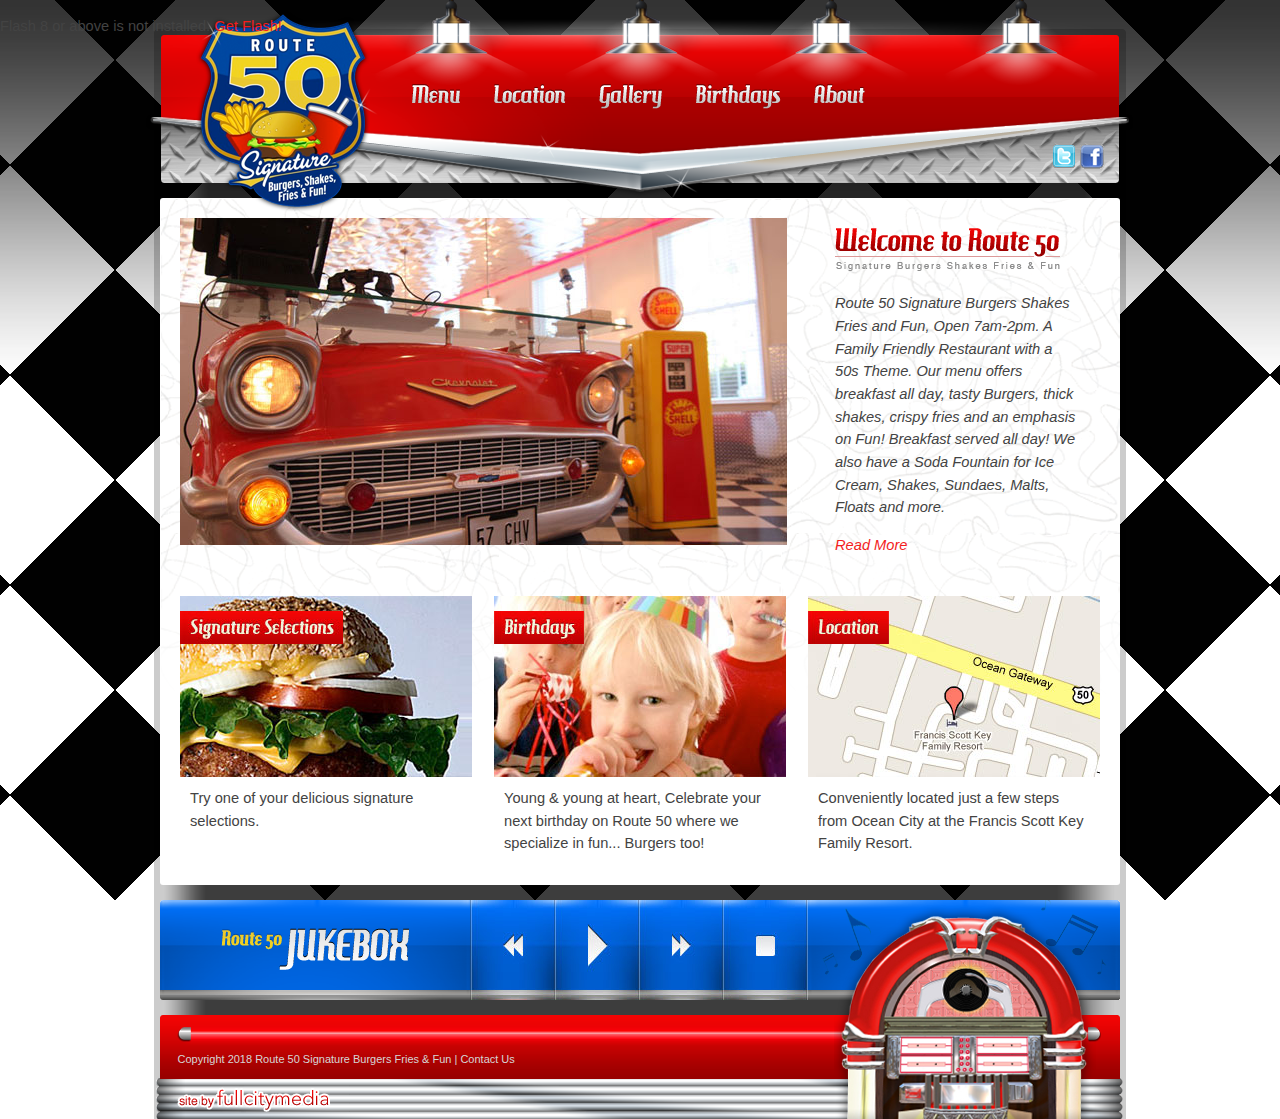
==== index.html @ 6d80df63 "first commit" ====
<!DOCTYPE html PUBLIC "-//W3C//DTD XHTML 1.0 Strict//EN"
"http://www.w3.org/TR/xhtml1/DTD/xhtml1-strict.dtd">

<html xmlns="http://www.w3.org/1999/xhtml" xml:lang="en-US" lang="en-US">
<head>

	<title>Route 50 Signature Burgers Shakes Fries &amp; Fun</title>
	<meta name="author" content="chaz@fullcitymedia" />
	<meta name="copyright" content="fullcitymedia.2010" />
	<meta name="description" content="Route 50 Signature Burgers Shakes Fries and Fun - A Family Friendly Restaurant with a Fifties Theme." />
	<meta name="keywords" content="" />
	<meta http-equiv="Content-Type" content="text/html; charset=UTF-8" />
	<link rel="shortcut icon" href="/_ima/favicon.ico" type="image/x-icon" />

	<script type="text/javascript" src="/_files/js/jquery-1.4.js"></script>
	<link rel="stylesheet" type="text/css" href="/_files/styles/main.css" />

	<script type="text/javascript" src="/_files/js/validation/cmxforms.js"></script>
	<script type="text/javascript" src="/_files/js/validation/jquery.validate.js"></script>
	<script type="text/javascript" src="/_files/js/validation/custom.js"></script>

	<script type="text/javascript" src="/_files/js/no-more-yellow-forms.js"></script>
	<script type="text/javascript" src="/_files/js/equal-heights.js"></script>
	<script type="text/javascript" src="/_files/js/jquery.innerfade.js"></script>

	<script type="text/javascript" src="/_files/js/pretty-photo/js/jquery.prettyPhoto.js"></script>
	<link type="text/css" rel="stylesheet" href="/_files/js/pretty-photo/css/prettyPhoto.css"/>

	<script type="text/javascript" src="/_files/js/jPlayer/jquery.jplayer.js"></script>
	<script type="text/javascript" src="/_files/js/jPlayer/demos.common.js"></script>
	<script type="text/javascript" src="/_files/js/jPlayer/extras.js"></script>

	<!--[if lte IE 6]><script type="text/javascript" src="/_files/js/supersleight/supersleight-min.js"></script><![endif]-->

	<script type="text/javascript">
	$(function() {
		$('a.new-window').click(function(){ window.open(this.href); return false; });
		$(".equal-height").equalHeights();
		$(".gallery a[rel^='prettyPhoto']").prettyPhoto({theme:'dark_square'});
	});
	</script>

</head>
<body>



<div id="checkers">
<div id="container">

	<div id="banner">
		<div id="route50"><a href="/sites/route50diner.com/route50diner.com/static"><img src="/_ima/route50.png" alt="Route 50 Diner"/></a></div>
		<div id="navigation">
			<a href="/menu.cfm" class="nav-menu navhover"></a>
			<a href="/location.cfm" class="nav-location navhover"></a>


			<a href="/gallery.cfm" class="nav-gallery navhover"></a>
			<a href="/birthdays.cfm" class="nav-birthday navhover"></a>
			<a href="/about.cfm" class="nav-about navhover"></a>
		</div>
		<div id="social">
			<a href="http://www.facebook.com/#!/pages/Ocean-City-MD/Route-50-Signature-Burgers-Shakes-Fries-Fun/198097569283?ref=ts" class="new-window"><img src="/_ima/social-facebook.gif" alt="Facebook"/></a>
			<a href=" http://twitter.com/route50diner" class="new-window"><img src="/_ima/social-twitter.gif" alt="Twitter"/></a>

		</div>
	</div>

	<div id="content-shade">

		<div id="content">


		<div id="content-basic">

			<script type="text/javascript">
			$(document).ready( function(){
				$('#innerfade').innerfade({
				speed: 2000,
				timeout: 10000,
				containerheight: '327px'
				});
			});
			</script>

			<div id="innerfade">
				<img src="/_ima/slide-01.jpg" alt="Rt50"/>
				<img src="/_ima/slide-02.jpg" alt="Rt50"/>
				<img src="/_ima/slide-03.jpg" alt="Rt50"/>
				<img src="/_ima/slide-04.jpg" alt="Rt50"/>
			</div>

			<div id="welcome">

				<img src="/_ima/welcome.gif" alt="Route 50 Burgers Shakes Fries &amp; Fun"/>
				<p>Route 50 Signature Burgers Shakes Fries and Fun, Open 7am-2pm. A Family Friendly Restaurant with a 50s Theme. Our menu offers breakfast all day, tasty Burgers, thick shakes, crispy fries and an emphasis on Fun! Breakfast served all day!  We also have a Soda Fountain for Ice Cream, Shakes, Sundaes, Malts, Floats and more.</p>
				<p><a href="/about.cfm">Read More</a></p>
			</div>

						<div id="threescompany">

				<a href="/menu.cfm" class="threelink">
				<img src="/_ima/threetitle-signature.jpg" class="threetitle" alt="Signature Selections"/>
				<img src="/_ima/three-botw.jpg" alt="Burger"/>
				<p>Try one of your delicious signature selections.</p>
				</a>

				<div class="threebreaker"></div>

				<a href="/birthdays.cfm" class="threelink">
				<img src="/_ima/threetitle-bday.jpg" class="threetitle" alt="Birthdays"/>
				<img src="/_ima/three-bday.jpg" alt="Happy Kids"/>
				<p>Young &amp; young at heart, Celebrate your next birthday on Route 50 where we specialize in fun... Burgers too!</p>
				</a>

				<div class="threebreaker"></div>

				<a href="/location.cfm" class="threelink">
				<img src="/_ima/threetitle-location.jpg" class="threetitle" alt="Location"/>
				<img src="/_ima/three-location.jpg" alt="Map"/>
				<p>Conveniently located just a few steps from Ocean City at the Francis Scott Key Family Resort.</p>
				</a>

			</div>

		<div class="clearer"></div>
		</div>


		</div>

		<div class="shadebreaker"></div>

		<div id="jquery_jplayer"></div>
		<div id="jukebox">
			<img src="/_ima/jukebox-title.png" alt="Route 50 Jukebox" class="jukebox-title"/>
			<div id="jplayer_previous" class="jp-previous jukebox-previous jukeboxhover"></div>
			<div id="jplayer_play" class="jp-play jukebox-play jukeboxhover"></div>
			<div id="jplayer_pause" class="jp-pause jukebox-pause jukeboxhover"></div>
			<div id="jplayer_next" class="jp-next jukebox-next jukeboxhover"></div>
			<div id="jplayer_stop" class="jp-stop jukebox-stop jukeboxhover"></div>
			<div id="jukebox-extra"></div>
		</div>

		<div class="clearer"></div>
		<div class="shadebreaker"></div>

		<div id="bottom">
			<p class="copyright">Copyright 2018 Route 50 Signature Burgers Fries &amp; Fun | <a href="/contact.cfm">Contact Us</a></p>
			<div class="clearer"></div>
			<a href="http://fullcitymedia.com" class="new-window"><img src="/_ima/fcm.png" alt="site by fullcitymedia" class="fcm"/></a>
		</div>

		<div id="bottom-jukebox">
			<img src="/_ima/jukebox.png" alt="Jukebox"/>
		</div>

	<div class="clearer"></div>
	</div>

</div>
</div>
<script type="text/javascript">
var gaJsHost = (("https:" == document.location.protocol) ? "https://ssl." : "http://www.");
document.write(unescape("%3Cscript src='" + gaJsHost + "google-analytics.com/ga.js' type='text/javascript'%3E%3C/script%3E"));
</script>
<script type="text/javascript">
try {
var pageTracker = _gat._getTracker("UA-15891547-1");
pageTracker._trackPageview();
} catch(err) {}</script>
</body>
</html>
---- _files/styles/main.css ----
body {
    background: url("/_ima/fade.jpg") repeat-x #ffffff top center fixed;
    margin: 0;
    padding: 0;
    font: 11pt/17pt Helvetica, Arial, sans-serif;
    color: #434343;
}

/*____________________________________________________________________________________________ Links _*/

a:link {
    color: #F31D1D;
    text-decoration: none;
}

a:visited {
    color: #F31D1D;
    text-decoration: none;
}

a:hover {
    color: #F31D1D;
    text-decoration: underline;
}

a:active {
    color: #F31D1D;
    text-decoration: underline;
}

/*____________________________________________________________________________________________ Helpers _*/

.clearer {
    clear: both;
    line-height: 0;
    font-size: 0;
    width: 0;
    height: 0;
    margin: 0;
    padding: 0;
}

.display-block {
    display: block;
    margin: 0;
    padding: 0;
}

.content-breaker {
    background: url("/_ima/content-breaker.jpg") no-repeat;
    clear: both;
    line-height: 0;
    font-size: 0;
    width: 940px;
    height: 10px;
    margin: 10px 0 10px 0;
    padding: 0;
}

.notice {
    text-align: center;
    margin: 0;
    padding: 0;
}

.notice strong {
    color: red;
}

/*____________________________________________________________________________________________ Fixed Presets _*/

h2 {
    margin: 0;
    padding: 0;
}

ul {
    list-style: none;
    padding: 0px 0px 0px 20px;
}

ul li {
    background: url(/);
    padding: 0;
    margin: 0;
    line-height: 20px
}

/*____________________________________________________________________________________________ ClosedBar Layout _*/

#topbar {
    background: url("/_ima/topbar-bg.jpg") repeat-x;
    width: 100%;
    height: 57px;
    text-align: center;
    overflow: hidden;
}

#topbar img {
    margin: 0;
    padding: 0;
}

/*____________________________________________________________________________________________ Main Layout _*/

#checkers {
    background: url("/_ima/checkers.gif") repeat top center fixed;
    width: 100%;
}

#container {
    width: 988px;
    height: 100%;
    margin: 0 auto;
}

#banner {
    background: url("/_ima/banner-bg.png") no-repeat;
    width: 100%;
    height: 198px;
}

#route50 {
    position: absolute;
}

#route50 img {
    margin: 10px 0 0 50px;
    border: 0;
}

#navigation {
    width: 724px;
    height: 28px;
    margin: 0;
    padding: 82px 0 0 0;
    float: right;
}

a.nav-menu {
    background: url("/_ima/nav-menu.gif") no-repeat;
    width: 52px;
    height: 28px;
    float: left;
}

a.nav-location {
    background: url("/_ima/nav-location.gif") no-repeat;
    width: 75px;
    height: 28px;
    float: left;
}

a.nav-events {
    background: url("/_ima/nav-events.gif") no-repeat;
    width: 59px;
    height: 28px;
    float: left;
}

a.nav-catering {
    background: url("/_ima/nav-catering.gif") no-repeat;
    width: 76px;
    height: 28px;
    float: left;
}

a.nav-gallery {
    background: url("/_ima/nav-gallery.gif") no-repeat;
    width: 67px;
    height: 28px;
    float: left;
}

a.nav-birthday {
    background: url("/_ima/nav-birthday.gif") no-repeat;
    width: 88px;
    height: 28px;
    float: left;
}

a.nav-about {
    background: url("/_ima/nav-about.gif") no-repeat;
    width: 55px;
    height: 28px;
    float: left;
}

a.navhover {
    padding: 0 15px 0 15px;
}

a.navhover:hover {
    background-position: 0 -28px;
}

#social {
    width: 85px;
    float: right;
    clear: both;
    padding: 35px 30px 0 0;
}

#social img {
    margin: 0 0 0 4px;
    padding: 0;
    border: 0;
    float: right;
}

#content-shade {
    background: url("/_ima/content-shade.png") repeat;
    _background: url("/_ima/chesckers.gif") no-repeat black;
    width: 972px;
    margin: 0 auto;
}

#content {
    background: url("/_ima/boomarangs.gif") #fff no-repeat;
    width: 960px;
    height: 100%;
    -moz-border-radius: 3px;
    -webkit-border-radius: 3px;
    border-radius: 3px;
    margin: 0 auto;
}

.pagetitle {
    margin: 10px 0 15px 0;
    padding: 0;
    display: block;
}

.shadebreaker {
    background: url(/_ima/shadebreaker.png) no-repeat;
    width: 960px;
    height: 15px;
    line-height: 0;
    font-size: 0;
    margin: 0 auto;
    padding: 0;
}

#bottom {
    background: url("/_ima/bottombg.png") no-repeat;
    width: 969px;
    height: 104px;
    margin: 0 auto;
    padding: 0;
}

.copyright {
    margin: 0;
    padding: 33px 0 0 22px;
    width: 400px;
    float: left;
    color: #d6d6d6;
    font-size: 11px;
}

.copyright a, .copyright a:visited, .copyright a:hover, .copyright a:active {
    color: #d6d6d6;
}

.fcm {
    margin: 16px 0 0 21px;
    padding: 0;
    border: 0;
}

#bottom-jukebox {
    float: right;
    margin: -215px 0 0 0;
    padding: 0 30px 0 0;
}

#bottom-jukebox img {
    width: 262px;
    height: 215px;
    margin: 0;
    padding: 0;
    display: block;
}

/*____________________________________________________________________________________________ index Layout _*/

#content-basic {
    padding: 20px;
}

#innerfade {
    width: 607px;
    height: 327px;
    margin: 0;
    float: left;
}

#innerfade img {
    width: 607px;
    height: 327px;
}

#welcome {
    width: 245px;
    float: right;
    padding: 10px 20px 0 0;
    font-style: italic;
}

#threescompany {
    clear: both;
    padding: 20px 0 0 0;
}

.threebreaker {
    width: 22px;
    height: 100px;
    float: left;
}

a.threelink, a.threelink:visited {
    width: 292px;
    float: left;
    text-decoration: none;
    padding: 5px 0 0 0;
    color: #434343;
    -moz-border-radius-bottomleft: 4px;
    -webkit-border-bottom-left-radius: 4px;
    border-bottom-left-radius: 4px;
    -moz-border-radius-bottomright: 4px;
    -webkit-border-bottom-right-radius: 4px;
    border-bottom-right-radius: 4px;
}

a.threelink:hover, a.threelink:active {
    background: url("/_ima/threefade.jpg") repeat-x #CF0505 0 180px;
    color: #fff;
    text-decoration: none;
}

a.threelink p {
    margin: 0;
    padding: 10px;
    text-decoration: none;
}

a.threelink img {
    border: 0;
    display: block;
}

a.threelink img.threetitle {
    position: absolute;
    margin: 15px 0 0 0;
}

/*____________________________________________________________________________________________ Location Layout _*/

#googlemap {
    border: 5px solid #F00202;
}

#googlemap iframe {
    margin: 0;
    padding: 0;
    display: block;
}

/*____________________________________________________________________________________________ Menu Layout _*/


.botw {
    background: url("/_ima/red-fade.jpg") repeat-x #F0080A;
    width: 596px;
    min-height: 160px;
    float: left;
    margin: 0;
    padding: 10px 0 0 10px;
    -moz-border-radius: 5px;
    -webkit-border-radius: 5px;
    border-radius: 5px;
}

.botwphoto {
    width: 245px;
    float: left;
    margin: 0;
    padding: 0;
    display: block;
}

.botw p {
    width: 320px;
    float: right;
    margin: 0;
    padding: 13px 10px 0 0;
    color: #fda5a5;
    font-size: 13px;
    line-height: 19px;
}

.botw img {
    margin: 0 0 3px 0;
    padding: 0;
    display: block;
}

.buildbox {
    float: right;
    margin: 0 0 20px 0;
    padding: 0;
    display: block;
    border: 0;
}

.buildbox2 {
    float: right;
    margin: 0;
    padding: 0;
    display: block;
    border: 0;
}

.menu-left {
    width: 292px;
    float: left;
    margin: 0;
    padding: 0;
}

.menu-center {
    width: 292px;
    float: left;
    margin: 0;
    padding: 0 0 0 22px;
}

.menu-right {
    width: 292px;
    float: right;
    margin: 0;
    padding: 0;
}

.menu-left, .menu-center, .menu-right {
    font-size: 10pt;
    line-height: 14pt;
}

.menu-left p, .menu-center p, .menu-right p {
    margin: 0;
    padding: 0 0 10px 0;
}

.menu-left strong, .menu-center strong, .menu-right strong {
    color: #CF0505;
    font-size: 12pt;
}

.menu-left h3, .menu-center h3, .menu-right h3 {
    margin: 0;
    padding: 0;
}

.menu-left h3 img, .menu-center h3 img, .menu-right h3 img {
    margin: 0;
    padding: 10px 0 5px 0;
    display: block;
}

.breakfastmenu {
    background: url("/_ima/breakfast-bottom.gif") no-repeat #FFFFDF 20px bottom;
    padding: 20px 20px 70px 20px;
    border-top: 1px solid #FEFF7F;
    -moz-border-radius-bottomleft: 4px;
    -webkit-border-bottom-left-radius: 4px;
    border-bottom-left-radius: 4px;
    -moz-border-radius-bottomright: 4px;
    -webkit-border-bottom-right-radius: 4px;
    border-bottom-right-radius: 4px;
}


/*____________________________________________________________________________________________ Build a Burger Layout _*/


.welcome-bab {
    background: url("/_ima/red-fade.jpg") repeat-x #F0080A;
    width: 596px;
    min-height: 160px;
    float: left;
    margin: 0;
    padding: 10px 0 0 10px;
    -moz-border-radius: 5px;
    -webkit-border-radius: 5px;
    border-radius: 5px;
}

.welcome-bab p {
    margin: 0;
    padding: 13px 10px 0 15px;
    color: #fda5a5;
    font-size: 13px;
    line-height: 19px;
}

.build-four {
    background-color: #eee;
    width: 210px;
    float: left;
    padding: 0 0 10px 10px;
    -moz-border-radius: 5px;
    -webkit-border-radius: 5px;
    border-radius: 5px;
}

.build-four:hover {
    background-color: #DFF4FF;
}

.build-four-breaker {
    width: 13px;
    height: 100px;
    float: left;
}

.build-four p {
    margin: 0;
    padding: 0;
}

.input-builders {
    background-color: #eee;
    width: 200px;
    height: 158px;
    margin: 0;
    padding: 12px 10px 0 10px;
    float: left;
    font-size: 12px;
    line-height: 15px;
    text-align: center;
    -moz-border-radius: 5px;
    -webkit-border-radius: 5px;
    border-radius: 5px;
}

.input-builders:hover {
    background-color: #DFF4FF;
}

.input-builders img {
    width: 160px;
    margin: 0;
    padding: 0;
}

.input-builders input {
    clear: both;
}

/*____________________________________________________________________________________________ About Layout _*/

.about-left {
    width: 292px;
    float: left;
    margin: 0;
    padding: 0;
}

.about-right {
    width: 605px;
    float: right;
    font-size: 10pt;
    line-height: 14pt;
}

.about-left p, .about-right p {
    padding-left: 5px;
}

.about-right p strong {
    color: #CF0505;
    font-size: 12pt;
}

/*____________________________________________________________________________________________ Jukebox Layout _*/

#jukebox {
    padding: 0 0 0 6px;
}

.jukebox-title {
    float: left;
    border: 0;
}

.jukebox-previous {
    background: url("/_ima/jukebox-prev.jpg") no-repeat;
    width: 84px;
    height: 100px;
    float: left;
}

.jukebox-play {
    background: url("/_ima/jukebox-play.jpg") no-repeat;
    width: 84px;
    height: 100px;
    float: left;
}

.jukebox-pause {
    background: url("/_ima/jukebox-pause.jpg") no-repeat;
    width: 84px;
    height: 100px;
    float: left;
}

.jukebox-next {
    background: url("/_ima/jukebox-next.jpg") no-repeat;
    width: 84px;
    height: 100px;
    float: left;
}

.jukebox-stop {
    background: url("/_ima/jukebox-stop.jpg") no-repeat;
    width: 84px;
    height: 100px;
    float: left;
}

.jukeboxhover:hover, .jukeboxhover:active {
    background-position: 0 -100px;
}

#jukebox-extra {
    background: url("/_ima/jukebox-extra.png") no-repeat;
    width: 313px;
    height: 100px;
    float: left;
}

/*____________________________________________________________________________________________ Equal Heights Layout _*/

.block {
    width: 238px;
    margin: 0 10px 10px 0;
    padding: 10px;
    background-color: #EFEFEF;
    float: left;
    border: 1px solid #DFDFDF;
}

/*____________________________________________________________________________________________ Gallery Layout _*/

a.gallerylink img, a.gallerylink:visited img {
    width: 130px;
    height: 85px;
    float: left;
    margin: 0 9px 10px 8px;
    border: 2px solid #0573F8;
    text-decoration: none;
}

a.gallerylink:hover img, a.gallerylink:active img {
    border: 2px solid #EE0809;
    text-decoration: none;
}

a.different-galleries {
    background-color: #eee;
    width: 267px;
    margin: 0 0 3px 0;
    padding: 10px 8px 8px 8px;
    float: left;
    line-height: 11pt;
    color: #434343;
}

a.different-galleries:hover {
    background-color: #DFF4FF;
    text-decoration: none;
}

/*____________________________________________________________________________________________ Calendar Layout _*/

.date-container {
    background: url("/_ima/date-bg.jpg") no-repeat;
    width: 49px;
    height: 46px;
    margin: 0;
    padding: 0;
    float: left;
}

.date-month {
    text-align: center;
    height: 17px;
    line-height: 17px;
    font-size: 11px;
    margin: 0;
    padding: 0 0 0 1px;
    color: #fff;
}

.date-day {
    text-align: center;
    height: 25px;
    line-height: 27px;
    font-size: 18px;
    margin: 0;
    padding: 0;
    color: #005E94;
}

.date-header {
    margin: 10px 0 0 10px;
    padding: 0;
    float: left;
    width: 400px;
}

/*____________________________________________________________________________________________ Contact Layout _*/

#RT50-Contact, #RT50-Birthday {
    padding: 15px 0 0 0;
}

.input-names {
    width: 150px;
    height: 20px;
    padding: 3px 0 0 5px;
    margin: 0 0 10px 0;
    float: left;
}

.inputs {
    width: 200px;
    height: 20px;
    padding: 3px 0 0 5px;
    margin: 0 10px 0 0;
    float: left;
    font-size: 16px;
    border: 1px solid #CFC9C2;
}

.selects {
    width: 207px;
    height: 25px;
    padding: 2px 0 2px 0;
    margin: 0 10px 0 0;
    float: left;
    font-size: 16px;
    border: 1px solid #CFC9C2;
}

.textareas {
    width: 369px;
    height: 65px;
    padding: 2px 0 2px 5px;
    float: left;
    font-size: 16px;
    font-family: verdana, serif;
    border: 1px solid #CFC9C2;
}

#submit-btn {
    margin: 10px 0 0 0;
    padding: 0 0 0 155px;
    float: left;
}

.inputs:focus {
    border: 1px solid red;
}

select:focus {
    border: 1px solid red;
}

textarea:focus {
    border: 1px solid red;
}

.error {
    color: red;
}
---- _files/js/pretty-photo/css/prettyPhoto.css ----
div.light_rounded .pp_top .pp_left{background: url(/_files/js/pretty-photo/images/prettyPhoto/light_rounded/sprite.png) -88px -53px no-repeat;}div.light_rounded .pp_top .pp_middle{background:#fff;}div.light_rounded .pp_top .pp_right{background: url(/web/20171013112827im_/http://route50diner.com/_files/js/pretty-photo/images/prettyPhoto/light_rounded/sprite.png) -110px -53px no-repeat;}div.light_rounded .pp_content{background-color:#fff;}div.light_rounded .pp_next:hover{background: url(/web/20171013112827im_/http://route50diner.com/_files/js/pretty-photo/images/prettyPhoto/light_rounded/btnNext.png) center right no-repeat;cursor: pointer;}div.light_rounded .pp_previous:hover{background: url(/web/20171013112827im_/http://route50diner.com/_files/js/pretty-photo/images/prettyPhoto/light_rounded/btnPrevious.png) center left no-repeat;cursor: pointer;}div.light_rounded .pp_expand{background: url(/web/20171013112827im_/http://route50diner.com/_files/js/pretty-photo/images/prettyPhoto/light_rounded/sprite.png) -31px -26px no-repeat;cursor: pointer;}div.light_rounded .pp_expand:hover{background: url(/web/20171013112827im_/http://route50diner.com/_files/js/pretty-photo/images/prettyPhoto/light_rounded/sprite.png) -31px -47px no-repeat;cursor: pointer;}div.light_rounded .pp_contract{background: url(/web/20171013112827im_/http://route50diner.com/_files/js/pretty-photo/images/prettyPhoto/light_rounded/sprite.png) 0 -26px no-repeat;cursor: pointer;}div.light_rounded .pp_contract:hover{background: url(/web/20171013112827im_/http://route50diner.com/_files/js/pretty-photo/images/prettyPhoto/light_rounded/sprite.png) 0 -47px no-repeat;cursor: pointer;}div.light_rounded .pp_close{width:75px;height:22px;background: url(/web/20171013112827im_/http://route50diner.com/_files/js/pretty-photo/images/prettyPhoto/light_rounded/sprite.png) -1px -1px no-repeat;cursor: pointer;}div.light_rounded .pp_arrow_previous{background: url(/web/20171013112827im_/http://route50diner.com/_files/js/pretty-photo/images/prettyPhoto/light_rounded/sprite.png) 0 -71px no-repeat;}div.light_rounded .pp_arrow_previous.disabled{background-position:0 -87px;cursor:default;}div.light_rounded .pp_arrow_next{background: url(/web/20171013112827im_/http://route50diner.com/_files/js/pretty-photo/images/prettyPhoto/light_rounded/sprite.png) -22px -71px no-repeat;}div.light_rounded .pp_arrow_next.disabled{background-position: -22px -87px;cursor:default;}div.light_rounded .pp_bottom .pp_left{background: url(/web/20171013112827im_/http://route50diner.com/_files/js/pretty-photo/images/prettyPhoto/light_rounded/sprite.png) -88px -80px no-repeat;}div.light_rounded .pp_bottom .pp_middle{background:#fff;}div.light_rounded .pp_bottom .pp_right{background: url(/web/20171013112827im_/http://route50diner.com/_files/js/pretty-photo/images/prettyPhoto/light_rounded/sprite.png) -110px -80px no-repeat;}div.light_rounded .pp_loaderIcon{background: url(/web/20171013112827im_/http://route50diner.com/_files/js/pretty-photo/images/prettyPhoto/light_rounded/loader.gif) center center no-repeat;}div.dark_rounded .pp_top .pp_left{background: url(/web/20171013112827im_/http://route50diner.com/_files/js/pretty-photo/images/prettyPhoto/dark_rounded/sprite.png) -88px -53px no-repeat;}div.dark_rounded .pp_top .pp_middle{background: url(/web/20171013112827im_/http://route50diner.com/_files/js/pretty-photo/images/prettyPhoto/dark_rounded/contentPattern.png) top left repeat;}div.dark_rounded .pp_top .pp_right{background: url(/web/20171013112827im_/http://route50diner.com/_files/js/pretty-photo/images/prettyPhoto/dark_rounded/sprite.png) -110px -53px no-repeat;}div.dark_rounded .pp_content{background: url(/web/20171013112827im_/http://route50diner.com/_files/js/pretty-photo/images/prettyPhoto/dark_rounded/contentPattern.png) top left repeat;}div.dark_rounded .pp_next:hover{background: url(/web/20171013112827im_/http://route50diner.com/_files/js/pretty-photo/images/prettyPhoto/dark_rounded/btnNext.png) center right no-repeat;cursor: pointer;}div.dark_rounded .pp_previous:hover{background: url(/web/20171013112827im_/http://route50diner.com/_files/js/pretty-photo/images/prettyPhoto/dark_rounded/btnPrevious.png) center left no-repeat;cursor: pointer;}div.dark_rounded .pp_expand{background: url(/web/20171013112827im_/http://route50diner.com/_files/js/pretty-photo/images/prettyPhoto/dark_rounded/sprite.png) -31px -26px no-repeat;cursor: pointer;}div.dark_rounded .pp_expand:hover{background: url(/web/20171013112827im_/http://route50diner.com/_files/js/pretty-photo/images/prettyPhoto/dark_rounded/sprite.png) -31px -47px no-repeat;cursor: pointer;}div.dark_rounded .pp_contract{background: url(/web/20171013112827im_/http://route50diner.com/_files/js/pretty-photo/images/prettyPhoto/dark_rounded/sprite.png) 0 -26px no-repeat;cursor: pointer;}div.dark_rounded .pp_contract:hover{background: url(/web/20171013112827im_/http://route50diner.com/_files/js/pretty-photo/images/prettyPhoto/dark_rounded/sprite.png) 0 -47px no-repeat;cursor: pointer;}div.dark_rounded .pp_close{width:75px;height:22px;background: url(/web/20171013112827im_/http://route50diner.com/_files/js/pretty-photo/images/prettyPhoto/dark_rounded/sprite.png) -1px -1px no-repeat;cursor: pointer;}div.dark_rounded .currentTextHolder{color:#c4c4c4;}div.dark_rounded .pp_description{color:#fff;}div.dark_rounded .pp_arrow_previous{background: url(/web/20171013112827im_/http://route50diner.com/_files/js/pretty-photo/images/prettyPhoto/dark_rounded/sprite.png) 0 -71px no-repeat;}div.dark_rounded .pp_arrow_previous.disabled{background-position:0 -87px;cursor:default;}div.dark_rounded .pp_arrow_next{background: url(/web/20171013112827im_/http://route50diner.com/_files/js/pretty-photo/images/prettyPhoto/dark_rounded/sprite.png) -22px -71px no-repeat;}div.dark_rounded .pp_arrow_next.disabled{background-position: -22px -87px;cursor:default;}div.dark_rounded .pp_bottom .pp_left{background: url(/web/20171013112827im_/http://route50diner.com/_files/js/pretty-photo/images/prettyPhoto/dark_rounded/sprite.png) -88px -80px no-repeat;}div.dark_rounded .pp_bottom .pp_middle{background: url(/web/20171013112827im_/http://route50diner.com/_files/js/pretty-photo/images/prettyPhoto/dark_rounded/contentPattern.png) top left repeat;}div.dark_rounded .pp_bottom .pp_right{background: url(/web/20171013112827im_/http://route50diner.com/_files/js/pretty-photo/images/prettyPhoto/dark_rounded/sprite.png) -110px -80px no-repeat;}div.dark_rounded .pp_loaderIcon{background: url(/web/20171013112827im_/http://route50diner.com/_files/js/pretty-photo/images/prettyPhoto/dark_rounded/loader.gif) center center no-repeat;}div.dark_square .pp_left ,div.dark_square .pp_middle,div.dark_square .pp_right,div.dark_square .pp_content{background: url(/web/20171013112827im_/http://route50diner.com/_files/js/pretty-photo/images/prettyPhoto/dark_square/contentPattern.png) top left repeat;}div.dark_square .currentTextHolder{color:#c4c4c4;}div.dark_square .pp_description{color:#fff;}div.dark_square .pp_loaderIcon{background: url(/web/20171013112827im_/http://route50diner.com/_files/js/pretty-photo/images/prettyPhoto/dark_rounded/loader.gif) center center no-repeat;}div.dark_square .pp_expand{background: url(/web/20171013112827im_/http://route50diner.com/_files/js/pretty-photo/images/prettyPhoto/dark_square/sprite.png) -31px -26px no-repeat;cursor: pointer;}div.dark_square .pp_expand:hover{background: url(/web/20171013112827im_/http://route50diner.com/_files/js/pretty-photo/images/prettyPhoto/dark_square/sprite.png) -31px -47px no-repeat;cursor: pointer;}div.dark_square .pp_contract{background: url(/web/20171013112827im_/http://route50diner.com/_files/js/pretty-photo/images/prettyPhoto/dark_square/sprite.png) 0 -26px no-repeat;cursor: pointer;}div.dark_square .pp_contract:hover{background: url(/web/20171013112827im_/http://route50diner.com/_files/js/pretty-photo/images/prettyPhoto/dark_square/sprite.png) 0 -47px no-repeat;cursor: pointer;}div.dark_square .pp_close{width:75px;height:22px;background: url(/web/20171013112827im_/http://route50diner.com/_files/js/pretty-photo/images/prettyPhoto/dark_square/sprite.png) -1px -1px no-repeat;cursor: pointer;}div.dark_square .pp_arrow_previous{background: url(/web/20171013112827im_/http://route50diner.com/_files/js/pretty-photo/images/prettyPhoto/dark_square/sprite.png) 0 -71px no-repeat;}div.dark_square .pp_arrow_previous.disabled{background-position:0 -87px;cursor:default;}div.dark_square .pp_arrow_next{background: url(/web/20171013112827im_/http://route50diner.com/_files/js/pretty-photo/images/prettyPhoto/dark_square/sprite.png) -22px -71px no-repeat;}div.dark_square .pp_arrow_next.disabled{background-position: -22px -87px;cursor:default;}div.dark_square .pp_next:hover{background: url(/web/20171013112827im_/http://route50diner.com/_files/js/pretty-photo/images/prettyPhoto/dark_square/btnNext.png) center right no-repeat;cursor: pointer;}div.dark_square .pp_previous:hover{background: url(/web/20171013112827im_/http://route50diner.com/_files/js/pretty-photo/images/prettyPhoto/dark_square/btnPrevious.png) center left no-repeat;cursor: pointer;}div.light_square .pp_left ,div.light_square .pp_middle,div.light_square .pp_right,div.light_square .pp_content{background:#fff;}div.light_square .pp_expand{background: url(/web/20171013112827im_/http://route50diner.com/_files/js/pretty-photo/images/prettyPhoto/light_square/sprite.png) -31px -26px no-repeat;cursor: pointer;}div.light_square .pp_expand:hover{background: url(/web/20171013112827im_/http://route50diner.com/_files/js/pretty-photo/images/prettyPhoto/light_square/sprite.png) -31px -47px no-repeat;cursor: pointer;}div.light_square .pp_contract{background: url(/web/20171013112827im_/http://route50diner.com/_files/js/pretty-photo/images/prettyPhoto/light_square/sprite.png) 0 -26px no-repeat;cursor: pointer;}div.light_square .pp_contract:hover{background: url(/web/20171013112827im_/http://route50diner.com/_files/js/pretty-photo/images/prettyPhoto/light_square/sprite.png) 0 -47px no-repeat;cursor: pointer;}div.light_square .pp_close{width:75px;height:22px;background: url(/web/20171013112827im_/http://route50diner.com/_files/js/pretty-photo/images/prettyPhoto/light_square/sprite.png) -1px -1px no-repeat;cursor: pointer;}div.light_square .pp_arrow_previous{background: url(/web/20171013112827im_/http://route50diner.com/_files/js/pretty-photo/images/prettyPhoto/light_square/sprite.png) 0 -71px no-repeat;}div.light_square .pp_arrow_previous.disabled{background-position:0 -87px;cursor:default;}div.light_square .pp_arrow_next{background: url(/web/20171013112827im_/http://route50diner.com/_files/js/pretty-photo/images/prettyPhoto/light_square/sprite.png) -22px -71px no-repeat;}div.light_square .pp_arrow_next.disabled{background-position: -22px -87px;cursor:default;}div.light_square .pp_next:hover{background: url(/web/20171013112827im_/http://route50diner.com/_files/js/pretty-photo/images/prettyPhoto/light_square/btnNext.png) center right no-repeat;cursor: pointer;}div.light_square .pp_previous:hover{background: url(/web/20171013112827im_/http://route50diner.com/_files/js/pretty-photo/images/prettyPhoto/light_square/btnPrevious.png) center left no-repeat;cursor: pointer;}div.pp_pic_holder a:focus{outline:none;}div.pp_overlay{background:#000;left:0;position:absolute;top:0;width:100%;z-index:9500;}div.pp_pic_holder{display: none;position:absolute;width:100px;z-index:10000;}.pp_top{height:20px;position: relative;}* html .pp_top{padding:0 20px;}.pp_top .pp_left{height:20px;left:0;position:absolute;width:20px;}.pp_top .pp_middle{height:20px;left:20px;position:absolute;right:20px;}* html .pp_top .pp_middle{left:0;position: static;}.pp_top .pp_right{height:20px;left:auto;position:absolute;right:0;top:0;width:20px;}.pp_content{height:40px;position: relative;text-align: left;width:100%;}.pp_content .pp_details{display: none;margin:10px 15px 2px 20px;}.pp_description{display: none;float: left;margin:0;}.pp_nav{clear: left;float: left;margin:3px 0 0 0;}.pp_nav p{float: left;margin:2px 4px;}.pp_nav a.pp_arrow_previous,.pp_nav a.pp_arrow_next{display:block;float: left;height:15px;margin-top:3px;overflow: hidden;text-indent: -10000px;width:14px;}.pp_hoverContainer{left:0;position:absolute;top:0;width:100%;z-index:2000;}a.pp_next{background: url(/web/20171013112827im_/http://route50diner.com/_files/js/pretty-photo/images/prettyPhoto/light_rounded/btnNext.png) 10000px 10000px no-repeat;display:block;float: right;height:100%;text-indent: -10000px;width:49%;}a.pp_previous{background: url(/web/20171013112827im_/http://route50diner.com/_files/js/pretty-photo/images/prettyPhoto/light_rounded/btnNext.png) 10000px 10000px no-repeat;display:block;float: left;height:100%;text-indent: -10000px;width:49%;}a.pp_expand,a.pp_contract{cursor: pointer;display: none;height:20px;position:absolute;right:30px;text-indent: -10000px;top:10px;width:20px;z-index:20000;}a.pp_close{display:block;float: right;text-indent: -10000px;}.pp_bottom{height:20px;position: relative;}* html .pp_bottom{padding:0 20px;}.pp_bottom .pp_left{height:20px;left:0;position:absolute;width:20px;}.pp_bottom .pp_middle{height:20px;left:20px;position:absolute;right:20px;}* html .pp_bottom .pp_middle{left:0;position: static;}.pp_bottom .pp_right{height:20px;left:auto;position:absolute;right:0;top:0;width:20px;}.pp_loaderIcon{display: none;height:24px;left:50%;margin: -12px 0 0 -12px;position:absolute;top:50%;width:24px;}#pp_full_res{display: none;line-height:1 !important;margin:0 auto;text-align:center;width:100%;}div.ppt{color:#fff;display: none;font-size:17px;left:0;position:absolute;top:0;z-index:9999;}.clearfix:after{content: ".";display:block;height:0;clear:both;visibility: hidden;}.clearfix {display: inline-block;}* html .clearfix {height:1%;}.clearfix {display:block;}
/*
     FILE ARCHIVED ON 11:28:27 Oct 13, 2017 AND RETRIEVED FROM THE
     INTERNET ARCHIVE ON 10:25:11 Jul 29, 2024.
     JAVASCRIPT APPENDED BY WAYBACK MACHINE, COPYRIGHT INTERNET ARCHIVE.

     ALL OTHER CONTENT MAY ALSO BE PROTECTED BY COPYRIGHT (17 U.S.C.
     SECTION 108(a)(3)).
*/
/*
playback timings (ms):
  captures_list: 0.709
  exclusion.robots: 0.033
  exclusion.robots.policy: 0.02
  esindex: 0.012
  cdx.remote: 12.246
  LoadShardBlock: 345.459 (3)
  PetaboxLoader3.datanode: 196.852 (4)
  PetaboxLoader3.resolve: 193.772 (2)
  load_resource: 110.734
*/
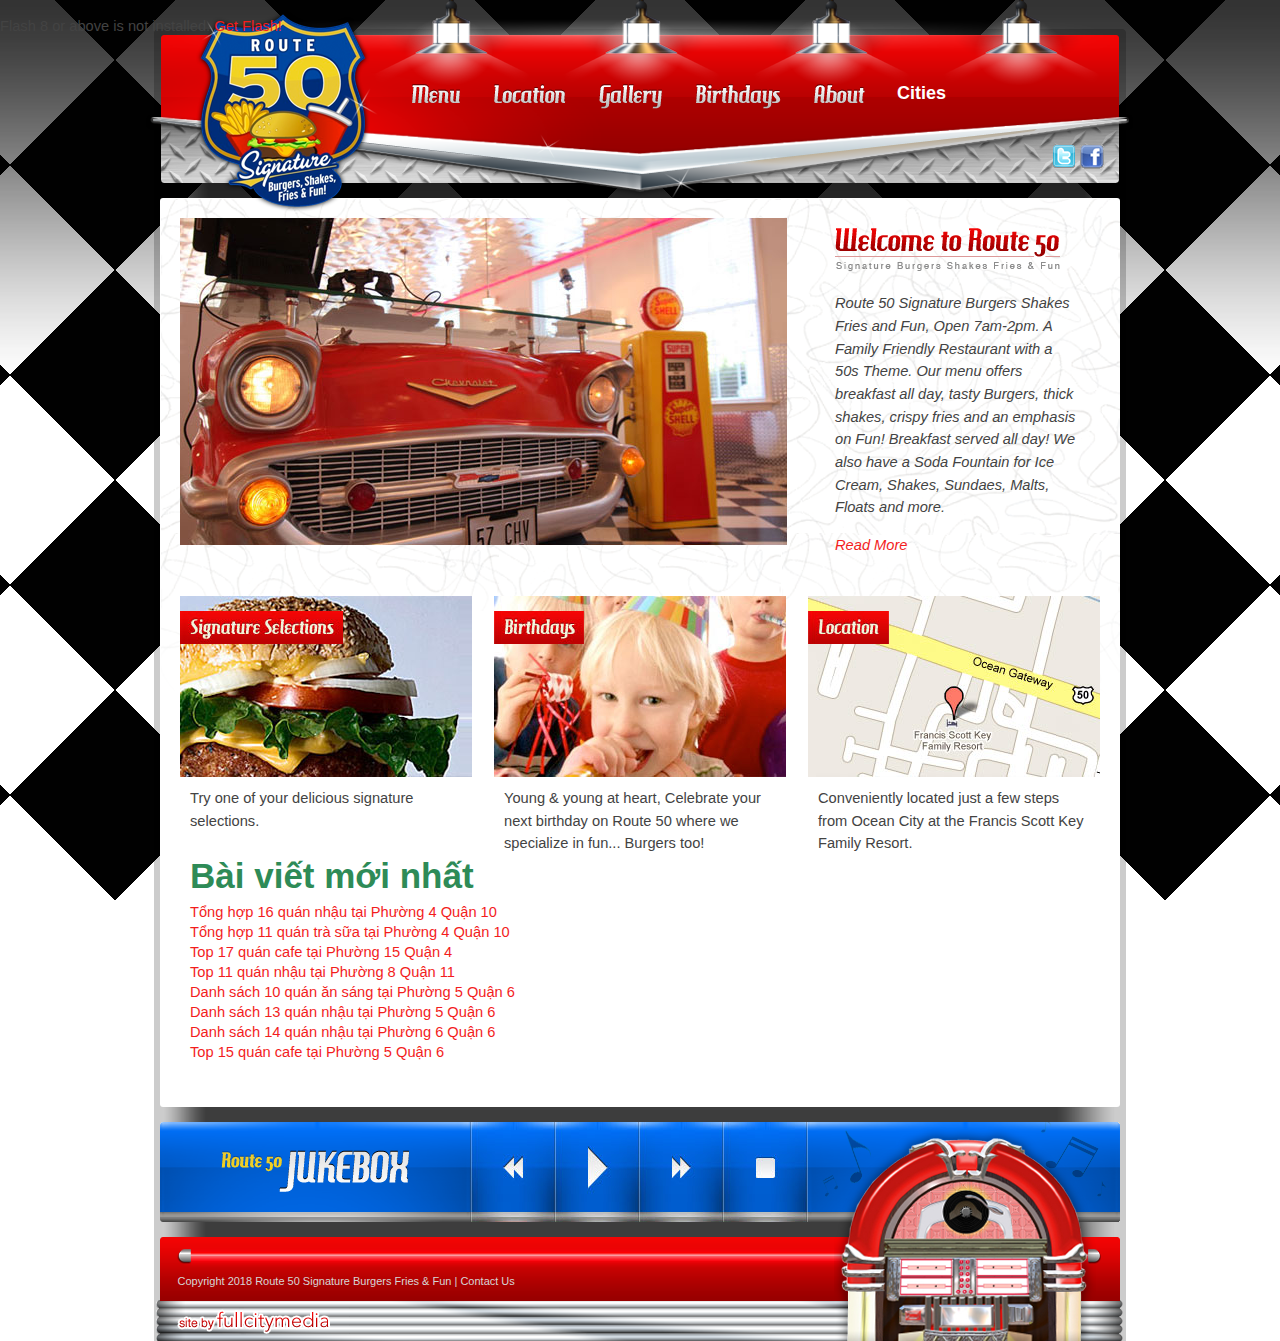
==== commit 715c9868: "blog" ====
--- a/index.html
+++ b/index.html
@@ -1,174 +1,277 @@
-
 <!DOCTYPE html PUBLIC "-//W3C//DTD XHTML 1.0 Strict//EN"
-"http://www.w3.org/TR/xhtml1/DTD/xhtml1-strict.dtd">
-
-<html xmlns="http://www.w3.org/1999/xhtml" xml:lang="en-US" lang="en-US">
+    "https://www.w3.org/TR/xhtml1/DTD/xhtml1-strict.dtd">
+
+<html xmlns="https://www.w3.org/1999/xhtml" xml:lang="en-US" lang="en-US">
 <head>
 
-	<title>Route 50 Signature Burgers Shakes Fries &amp; Fun</title>
-	<meta name="author" content="chaz@fullcitymedia" />
-	<meta name="copyright" content="fullcitymedia.2010" />
-	<meta name="description" content="Route 50 Signature Burgers Shakes Fries and Fun - A Family Friendly Restaurant with a Fifties Theme." />
-	<meta name="keywords" content="" />
-	<meta http-equiv="Content-Type" content="text/html; charset=UTF-8" />
-	<link rel="shortcut icon" href="/_ima/favicon.ico" type="image/x-icon" />
-
-	<script type="text/javascript" src="/_files/js/jquery-1.4.js"></script>
-	<link rel="stylesheet" type="text/css" href="/_files/styles/main.css" />
-
-	<script type="text/javascript" src="/_files/js/validation/cmxforms.js"></script>
-	<script type="text/javascript" src="/_files/js/validation/jquery.validate.js"></script>
-	<script type="text/javascript" src="/_files/js/validation/custom.js"></script>
-
-	<script type="text/javascript" src="/_files/js/no-more-yellow-forms.js"></script>
-	<script type="text/javascript" src="/_files/js/equal-heights.js"></script>
-	<script type="text/javascript" src="/_files/js/jquery.innerfade.js"></script>
-
-	<script type="text/javascript" src="/_files/js/pretty-photo/js/jquery.prettyPhoto.js"></script>
-	<link type="text/css" rel="stylesheet" href="/_files/js/pretty-photo/css/prettyPhoto.css"/>
-
-	<script type="text/javascript" src="/_files/js/jPlayer/jquery.jplayer.js"></script>
-	<script type="text/javascript" src="/_files/js/jPlayer/demos.common.js"></script>
-	<script type="text/javascript" src="/_files/js/jPlayer/extras.js"></script>
-
-	<!--[if lte IE 6]><script type="text/javascript" src="/_files/js/supersleight/supersleight-min.js"></script><![endif]-->
-
-	<script type="text/javascript">
-	$(function() {
-		$('a.new-window').click(function(){ window.open(this.href); return false; });
-		$(".equal-height").equalHeights();
-		$(".gallery a[rel^='prettyPhoto']").prettyPhoto({theme:'dark_square'});
-	});
-	</script>
-
+    <title>Route 50 Signature Burgers Shakes Fries &amp; Fun</title>
+    <meta name="author" content="chaz@fullcitymedia"/>
+    <meta name="copyright" content="fullcitymedia.2010"/>
+    <meta name="description"
+          content="Route 50 Signature Burgers Shakes Fries and Fun - A Family Friendly Restaurant with a Fifties Theme."/>
+    <meta name="keywords" content=""/>
+    <meta http-equiv="Content-Type" content="text/html; charset=UTF-8"/>
+    <link rel="shortcut icon" href="/_ima/favicon.ico" type="image/x-icon"/>
+
+    <script type="text/javascript" src="/_files/js/jquery-1.4.js"></script>
+    <link rel="stylesheet" type="text/css" href="/_files/styles/main.css"/>
+
+    <script type="text/javascript" src="/_files/js/validation/cmxforms.js"></script>
+    <script type="text/javascript" src="/_files/js/validation/jquery.validate.js"></script>
+    <script type="text/javascript" src="/_files/js/validation/custom.js"></script>
+
+    <script type="text/javascript" src="/_files/js/no-more-yellow-forms.js"></script>
+    <script type="text/javascript" src="/_files/js/equal-heights.js"></script>
+    <script type="text/javascript" src="/_files/js/jquery.innerfade.js"></script>
+
+    <script type="text/javascript" src="/_files/js/pretty-photo/js/jquery.prettyPhoto.js"></script>
+    <link type="text/css" rel="stylesheet" href="/_files/js/pretty-photo/css/prettyPhoto.css"/>
+
+    <script type="text/javascript" src="/_files/js/jPlayer/jquery.jplayer.js"></script>
+    <script type="text/javascript" src="/_files/js/jPlayer/demos.common.js"></script>
+    <script type="text/javascript" src="/_files/js/jPlayer/extras.js"></script>
+
+    <!--[if lte IE 6]>
+    <script type="text/javascript" src="/_files/js/supersleight/supersleight-min.js"></script><![endif]-->
+
+    <script type="text/javascript">
+        $(function () {
+            $('a.new-window').click(function () {
+                window.open(this.href);
+                return false;
+            });
+            $(".equal-height").equalHeights();
+            $(".gallery a[rel^='prettyPhoto']").prettyPhoto({theme: 'dark_square'});
+        });
+    </script>
+
+    <style type="text/css">
+
+        .dropdown {
+            position: relative;
+            display: inline-block;
+        }
+
+        .dropdown-content {
+            display: none;
+            position: absolute;
+            margin: 0;
+            padding: 1.5rem 0;
+            width: 150px;
+            cursor: pointer;
+            background-color: #202020;
+            border-radius: 3px;
+        }
+
+        .dropdown > a {
+            display: inline-block;
+            text-decoration: none;
+            position: relative;
+        }
+
+        .dropdown-content li {
+            display: block;
+            text-align: center;
+        }
+
+        .dropdown:hover .dropdown-content {
+            display: block;
+        }
+
+        .dropdown-content a {
+            display: block;
+            padding: 10px 0;
+            text-decoration: none;
+            color: white;
+        }
+
+        .dropdown-content a:hover {
+            color: #ddaa44;
+        }
+    </style>
 </head>
 <body>
 
-
-
 <div id="checkers">
-<div id="container">
-
-	<div id="banner">
-		<div id="route50"><a href="/sites/route50diner.com/route50diner.com/static"><img src="/_ima/route50.png" alt="Route 50 Diner"/></a></div>
-		<div id="navigation">
-			<a href="/menu.cfm" class="nav-menu navhover"></a>
-			<a href="/location.cfm" class="nav-location navhover"></a>
-
-
-			<a href="/gallery.cfm" class="nav-gallery navhover"></a>
-			<a href="/birthdays.cfm" class="nav-birthday navhover"></a>
-			<a href="/about.cfm" class="nav-about navhover"></a>
-		</div>
-		<div id="social">
-			<a href="http://www.facebook.com/#!/pages/Ocean-City-MD/Route-50-Signature-Burgers-Shakes-Fries-Fun/198097569283?ref=ts" class="new-window"><img src="/_ima/social-facebook.gif" alt="Facebook"/></a>
-			<a href=" http://twitter.com/route50diner" class="new-window"><img src="/_ima/social-twitter.gif" alt="Twitter"/></a>
-
-		</div>
-	</div>
-
-	<div id="content-shade">
-
-		<div id="content">
-
-
-		<div id="content-basic">
-
-			<script type="text/javascript">
-			$(document).ready( function(){
-				$('#innerfade').innerfade({
-				speed: 2000,
-				timeout: 10000,
-				containerheight: '327px'
-				});
-			});
-			</script>
-
-			<div id="innerfade">
-				<img src="/_ima/slide-01.jpg" alt="Rt50"/>
-				<img src="/_ima/slide-02.jpg" alt="Rt50"/>
-				<img src="/_ima/slide-03.jpg" alt="Rt50"/>
-				<img src="/_ima/slide-04.jpg" alt="Rt50"/>
-			</div>
-
-			<div id="welcome">
-
-				<img src="/_ima/welcome.gif" alt="Route 50 Burgers Shakes Fries &amp; Fun"/>
-				<p>Route 50 Signature Burgers Shakes Fries and Fun, Open 7am-2pm. A Family Friendly Restaurant with a 50s Theme. Our menu offers breakfast all day, tasty Burgers, thick shakes, crispy fries and an emphasis on Fun! Breakfast served all day!  We also have a Soda Fountain for Ice Cream, Shakes, Sundaes, Malts, Floats and more.</p>
-				<p><a href="/about.cfm">Read More</a></p>
-			</div>
-
-						<div id="threescompany">
-
-				<a href="/menu.cfm" class="threelink">
-				<img src="/_ima/threetitle-signature.jpg" class="threetitle" alt="Signature Selections"/>
-				<img src="/_ima/three-botw.jpg" alt="Burger"/>
-				<p>Try one of your delicious signature selections.</p>
-				</a>
-
-				<div class="threebreaker"></div>
-
-				<a href="/birthdays.cfm" class="threelink">
-				<img src="/_ima/threetitle-bday.jpg" class="threetitle" alt="Birthdays"/>
-				<img src="/_ima/three-bday.jpg" alt="Happy Kids"/>
-				<p>Young &amp; young at heart, Celebrate your next birthday on Route 50 where we specialize in fun... Burgers too!</p>
-				</a>
-
-				<div class="threebreaker"></div>
-
-				<a href="/location.cfm" class="threelink">
-				<img src="/_ima/threetitle-location.jpg" class="threetitle" alt="Location"/>
-				<img src="/_ima/three-location.jpg" alt="Map"/>
-				<p>Conveniently located just a few steps from Ocean City at the Francis Scott Key Family Resort.</p>
-				</a>
-
-			</div>
-
-		<div class="clearer"></div>
-		</div>
-
-
-		</div>
-
-		<div class="shadebreaker"></div>
-
-		<div id="jquery_jplayer"></div>
-		<div id="jukebox">
-			<img src="/_ima/jukebox-title.png" alt="Route 50 Jukebox" class="jukebox-title"/>
-			<div id="jplayer_previous" class="jp-previous jukebox-previous jukeboxhover"></div>
-			<div id="jplayer_play" class="jp-play jukebox-play jukeboxhover"></div>
-			<div id="jplayer_pause" class="jp-pause jukebox-pause jukeboxhover"></div>
-			<div id="jplayer_next" class="jp-next jukebox-next jukeboxhover"></div>
-			<div id="jplayer_stop" class="jp-stop jukebox-stop jukeboxhover"></div>
-			<div id="jukebox-extra"></div>
-		</div>
-
-		<div class="clearer"></div>
-		<div class="shadebreaker"></div>
-
-		<div id="bottom">
-			<p class="copyright">Copyright 2018 Route 50 Signature Burgers Fries &amp; Fun | <a href="/contact.cfm">Contact Us</a></p>
-			<div class="clearer"></div>
-			<a href="http://fullcitymedia.com" class="new-window"><img src="/_ima/fcm.png" alt="site by fullcitymedia" class="fcm"/></a>
-		</div>
-
-		<div id="bottom-jukebox">
-			<img src="/_ima/jukebox.png" alt="Jukebox"/>
-		</div>
-
-	<div class="clearer"></div>
-	</div>
-
-</div>
+    <div id="container">
+        <div id="banner">
+            <div id="route50"><a href="/sites/route50diner.com/route50diner.com/static">
+                <img src="/_ima/route50.png" alt="Route 50 Diner"/></a>
+            </div>
+            <div id="navigation">
+                <a href="/menu.cfm" class="nav-menu navhover"></a>
+                <a href="/location.cfm" class="nav-location navhover"></a>
+                <a href="/gallery.cfm" class="nav-gallery navhover"></a>
+                <a href="/birthdays.cfm" class="nav-birthday navhover"></a>
+                <a href="/about.cfm" class="nav-about navhover"></a>
+                <div class="dropdown navhover"
+                     style="width: 55px; height: 28px; float: left;font-size: 18px; color: white; position: relative">
+                    <b>Cities</b>
+                    <ul class="dropdown-content">
+                        <li><a>Ha Noi</a></li>
+                        <li><a>TP.Ho Chi Minh</a></li>
+                    </ul>
+                </div>
+            </div>
+            <div id="social">
+                <a href="https://www.facebook.com/#!/pages/Ocean-City-MD/Route-50-Signature-Burgers-Shakes-Fries-Fun/198097569283?ref=ts"
+                   class="new-window"><img src="/_ima/social-facebook.gif" alt="Facebook"/></a>
+                <a href=" https://twitter.com/route50diner" class="new-window">
+                    <img src="/_ima/social-twitter.gif" alt="Twitter"/></a>
+            </div>
+        </div>
+
+        <div id="content-shade">
+            <div id="content">
+                <div id="content-basic">
+
+                    <script type="text/javascript">
+                        $(document).ready(function () {
+                            $('#innerfade').innerfade({
+                                speed: 2000,
+                                timeout: 10000,
+                                containerheight: '327px'
+                            });
+                        });
+                    </script>
+
+                    <div id="innerfade">
+                        <img src="/_ima/slide-01.jpg" alt="Rt50"/>
+                        <img src="/_ima/slide-02.jpg" alt="Rt50"/>
+                        <img src="/_ima/slide-03.jpg" alt="Rt50"/>
+                        <img src="/_ima/slide-04.jpg" alt="Rt50"/>
+                    </div>
+
+                    <div id="welcome">
+                        <img src="/_ima/welcome.gif" alt="Route 50 Burgers Shakes Fries &amp; Fun"/>
+                        <p>Route 50 Signature Burgers Shakes Fries and Fun, Open 7am-2pm. A Family Friendly Restaurant
+                            with a 50s Theme. Our menu offers breakfast all day, tasty Burgers, thick shakes, crispy
+                            fries and an emphasis on Fun! Breakfast served all day! We also have a Soda Fountain for Ice
+                            Cream, Shakes, Sundaes, Malts, Floats and more.</p>
+                        <p><a href="/about.cfm">Read More</a></p>
+                    </div>
+
+                    <div id="threescompany">
+
+                        <a href="/menu.cfm" class="threelink">
+                            <img src="/_ima/threetitle-signature.jpg" class="threetitle" alt="Signature Selections"/>
+                            <img src="/_ima/three-botw.jpg" alt="Burger"/>
+                            <p>Try one of your delicious signature selections.</p>
+                        </a>
+
+                        <div class="threebreaker"></div>
+
+                        <a href="/birthdays.cfm" class="threelink">
+                            <img src="/_ima/threetitle-bday.jpg" class="threetitle" alt="Birthdays"/>
+                            <img src="/_ima/three-bday.jpg" alt="Happy Kids"/>
+                            <p>Young &amp; young at heart, Celebrate your next birthday on Route 50 where we specialize
+                                in fun... Burgers too!</p>
+                        </a>
+
+                        <div class="threebreaker"></div>
+
+                        <a href="/location.cfm" class="threelink">
+                            <img src="/_ima/threetitle-location.jpg" class="threetitle" alt="Location"/>
+                            <img src="/_ima/three-location.jpg" alt="Map"/>
+                            <p>Conveniently located just a few steps from Ocean City at the Francis Scott Key Family
+                                Resort.</p>
+                        </a>
+                    </div>
+
+                    <section style="margin-top:20px; background-color: white; border-radius: 15px; padding: 10px">
+                        <h2 style="color: #2E8B57; font-weight: bolder; font-size: 35px">Bài viết mới nhất</h2>
+                        <ul class="list-articles" style="list-style: none; padding: 0">
+                            <li class="article-item">
+                                <a href="https://amthucbinhxuyen.com/post/tong-hop-16-quan-nhau-tai-phuong-4-quan-10.p664">
+                                    Tổng hợp 16 quán nhậu tại Phường 4 Quận 10
+                                </a>
+                            </li>
+                            <li class="article-item">
+                                <a href="https://amthucbinhxuyen.com/post/tong-hop-11-quan-tra-sua-tai-phuong-4-quan-10.p663">
+                                    Tổng hợp 11 quán trà sữa tại Phường 4 Quận 10
+                                </a>
+                            </li>
+                            <li class="article-item">
+                                <a href="https://amthucbinhxuyen.com/post/top-17-quan-cafe-tai-phuong-15-quan-4.p662">
+                                    Top 17 quán cafe tại Phường 15 Quận 4
+                                </a>
+                            </li>
+                            <li class="article-item">
+                                <a href="https://amthucbinhxuyen.com/post/top-11-quan-nhau-tai-phuong-8-quan-11.p661">
+                                    Top 11 quán nhậu tại Phường 8 Quận 11
+                                </a>
+                            </li>
+                            <li class="article-item">
+                                <a href="https://amthucbinhxuyen.com/post/danh-sach-10-quan-an-sang-tai-phuong-5-quan-6.p660">
+                                    Danh sách 10 quán ăn sáng tại Phường 5 Quận 6
+                                </a>
+                            </li>
+                            <li class="article-item">
+                                <a href="https://amthucbinhxuyen.com/post/danh-sach-13-quan-nhau-tai-phuong-5-quan-6.p659">
+                                    Danh sách 13 quán nhậu tại Phường 5 Quận 6
+                                </a>
+                            </li>
+                            <li class="article-item">
+                                <a href="https://amthucbinhxuyen.com/post/danh-sach-14-quan-nhau-tai-phuong-6-quan-6.p658">
+                                    Danh sách 14 quán nhậu tại Phường 6 Quận 6
+                                </a>
+                            </li>
+                            <li class="article-item">
+                                <a href="https://amthucbinhxuyen.com/post/top-15-quan-cafe-tai-phuong-5-quan-6.p657">
+                                    Top 15 quán cafe tại Phường 5 Quận 6
+                                </a>
+                            </li>
+                        </ul>
+                    </section>
+
+
+                    <div class="clearer"></div>
+                </div>
+            </div>
+
+            <div class="shadebreaker"></div>
+
+            <div id="jquery_jplayer"></div>
+            <div id="jukebox">
+                <img src="/_ima/jukebox-title.png" alt="Route 50 Jukebox" class="jukebox-title"/>
+                <div id="jplayer_previous" class="jp-previous jukebox-previous jukeboxhover"></div>
+                <div id="jplayer_play" class="jp-play jukebox-play jukeboxhover"></div>
+                <div id="jplayer_pause" class="jp-pause jukebox-pause jukeboxhover"></div>
+                <div id="jplayer_next" class="jp-next jukebox-next jukeboxhover"></div>
+                <div id="jplayer_stop" class="jp-stop jukebox-stop jukeboxhover"></div>
+                <div id="jukebox-extra"></div>
+            </div>
+
+            <div class="clearer"></div>
+            <div class="shadebreaker"></div>
+
+            <div id="bottom">
+                <p class="copyright">
+                    Copyright 2018 Route 50 Signature Burgers Fries &amp; Fun | <a href="/contact.cfm">Contact Us</a>
+                </p>
+                <div class="clearer"></div>
+                <a href="https://fullcitymedia.com" class="new-window">
+                    <img src="/_ima/fcm.png" alt="site by fullcitymedia" class="fcm"/></a>
+            </div>
+
+            <div id="bottom-jukebox">
+                <img src="/_ima/jukebox.png" alt="Jukebox"/>
+            </div>
+
+            <div class="clearer"></div>
+        </div>
+    </div>
 </div>
 <script type="text/javascript">
-var gaJsHost = (("https:" == document.location.protocol) ? "https://ssl." : "http://www.");
-document.write(unescape("%3Cscript src='" + gaJsHost + "google-analytics.com/ga.js' type='text/javascript'%3E%3C/script%3E"));
+    var gaJsHost = (("https:" == document.location.protocol) ? "https://ssl." : "https://www.");
+    document.write(unescape("%3Cscript src='" + gaJsHost + "google-analytics.com/ga.js' type='text/javascript'%3E%3C/script%3E"));
 </script>
 <script type="text/javascript">
-try {
-var pageTracker = _gat._getTracker("UA-15891547-1");
-pageTracker._trackPageview();
-} catch(err) {}</script>
+    try {
+        var pageTracker = _gat._getTracker("UA-15891547-1");
+        pageTracker._trackPageview();
+    } catch (err) {
+    }
+</script>
 </body>
 </html>
--- a/_files/js/pretty-photo/css/prettyPhoto.css
+++ b/_files/js/pretty-photo/css/prettyPhoto.css
@@ -1,4 +1,4 @@
- div.light_rounded .pp_top .pp_left{background: url(/_files/js/pretty-photo/images/prettyPhoto/light_rounded/sprite.png) -88px -53px no-repeat;}div.light_rounded .pp_top .pp_middle{background:#fff;}div.light_rounded .pp_top .pp_right{background: url(/web/20171013112827im_/http://route50diner.com/_files/js/pretty-photo/images/prettyPhoto/light_rounded/sprite.png) -110px -53px no-repeat;}div.light_rounded .pp_content{background-color:#fff;}div.light_rounded .pp_next:hover{background: url(/web/20171013112827im_/http://route50diner.com/_files/js/pretty-photo/images/prettyPhoto/light_rounded/btnNext.png) center right no-repeat;cursor: pointer;}div.light_rounded .pp_previous:hover{background: url(/web/20171013112827im_/http://route50diner.com/_files/js/pretty-photo/images/prettyPhoto/light_rounded/btnPrevious.png) center left no-repeat;cursor: pointer;}div.light_rounded .pp_expand{background: url(/web/20171013112827im_/http://route50diner.com/_files/js/pretty-photo/images/prettyPhoto/light_rounded/sprite.png) -31px -26px no-repeat;cursor: pointer;}div.light_rounded .pp_expand:hover{background: url(/web/20171013112827im_/http://route50diner.com/_files/js/pretty-photo/images/prettyPhoto/light_rounded/sprite.png) -31px -47px no-repeat;cursor: pointer;}div.light_rounded .pp_contract{background: url(/web/20171013112827im_/http://route50diner.com/_files/js/pretty-photo/images/prettyPhoto/light_rounded/sprite.png) 0 -26px no-repeat;cursor: pointer;}div.light_rounded .pp_contract:hover{background: url(/web/20171013112827im_/http://route50diner.com/_files/js/pretty-photo/images/prettyPhoto/light_rounded/sprite.png) 0 -47px no-repeat;cursor: pointer;}div.light_rounded .pp_close{width:75px;height:22px;background: url(/web/20171013112827im_/http://route50diner.com/_files/js/pretty-photo/images/prettyPhoto/light_rounded/sprite.png) -1px -1px no-repeat;cursor: pointer;}div.light_rounded .pp_arrow_previous{background: url(/web/20171013112827im_/http://route50diner.com/_files/js/pretty-photo/images/prettyPhoto/light_rounded/sprite.png) 0 -71px no-repeat;}div.light_rounded .pp_arrow_previous.disabled{background-position:0 -87px;cursor:default;}div.light_rounded .pp_arrow_next{background: url(/web/20171013112827im_/http://route50diner.com/_files/js/pretty-photo/images/prettyPhoto/light_rounded/sprite.png) -22px -71px no-repeat;}div.light_rounded .pp_arrow_next.disabled{background-position: -22px -87px;cursor:default;}div.light_rounded .pp_bottom .pp_left{background: url(/web/20171013112827im_/http://route50diner.com/_files/js/pretty-photo/images/prettyPhoto/light_rounded/sprite.png) -88px -80px no-repeat;}div.light_rounded .pp_bottom .pp_middle{background:#fff;}div.light_rounded .pp_bottom .pp_right{background: url(/web/20171013112827im_/http://route50diner.com/_files/js/pretty-photo/images/prettyPhoto/light_rounded/sprite.png) -110px -80px no-repeat;}div.light_rounded .pp_loaderIcon{background: url(/web/20171013112827im_/http://route50diner.com/_files/js/pretty-photo/images/prettyPhoto/light_rounded/loader.gif) center center no-repeat;}div.dark_rounded .pp_top .pp_left{background: url(/web/20171013112827im_/http://route50diner.com/_files/js/pretty-photo/images/prettyPhoto/dark_rounded/sprite.png) -88px -53px no-repeat;}div.dark_rounded .pp_top .pp_middle{background: url(/web/20171013112827im_/http://route50diner.com/_files/js/pretty-photo/images/prettyPhoto/dark_rounded/contentPattern.png) top left repeat;}div.dark_rounded .pp_top .pp_right{background: url(/web/20171013112827im_/http://route50diner.com/_files/js/pretty-photo/images/prettyPhoto/dark_rounded/sprite.png) -110px -53px no-repeat;}div.dark_rounded .pp_content{background: url(/web/20171013112827im_/http://route50diner.com/_files/js/pretty-photo/images/prettyPhoto/dark_rounded/contentPattern.png) top left repeat;}div.dark_rounded .pp_next:hover{background: url(/web/20171013112827im_/http://route50diner.com/_files/js/pretty-photo/images/prettyPhoto/dark_rounded/btnNext.png) center right no-repeat;cursor: pointer;}div.dark_rounded .pp_previous:hover{background: url(/web/20171013112827im_/http://route50diner.com/_files/js/pretty-photo/images/prettyPhoto/dark_rounded/btnPrevious.png) center left no-repeat;cursor: pointer;}div.dark_rounded .pp_expand{background: url(/web/20171013112827im_/http://route50diner.com/_files/js/pretty-photo/images/prettyPhoto/dark_rounded/sprite.png) -31px -26px no-repeat;cursor: pointer;}div.dark_rounded .pp_expand:hover{background: url(/web/20171013112827im_/http://route50diner.com/_files/js/pretty-photo/images/prettyPhoto/dark_rounded/sprite.png) -31px -47px no-repeat;cursor: pointer;}div.dark_rounded .pp_contract{background: url(/web/20171013112827im_/http://route50diner.com/_files/js/pretty-photo/images/prettyPhoto/dark_rounded/sprite.png) 0 -26px no-repeat;cursor: pointer;}div.dark_rounded .pp_contract:hover{background: url(/web/20171013112827im_/http://route50diner.com/_files/js/pretty-photo/images/prettyPhoto/dark_rounded/sprite.png) 0 -47px no-repeat;cursor: pointer;}div.dark_rounded .pp_close{width:75px;height:22px;background: url(/web/20171013112827im_/http://route50diner.com/_files/js/pretty-photo/images/prettyPhoto/dark_rounded/sprite.png) -1px -1px no-repeat;cursor: pointer;}div.dark_rounded .currentTextHolder{color:#c4c4c4;}div.dark_rounded .pp_description{color:#fff;}div.dark_rounded .pp_arrow_previous{background: url(/web/20171013112827im_/http://route50diner.com/_files/js/pretty-photo/images/prettyPhoto/dark_rounded/sprite.png) 0 -71px no-repeat;}div.dark_rounded .pp_arrow_previous.disabled{background-position:0 -87px;cursor:default;}div.dark_rounded .pp_arrow_next{background: url(/web/20171013112827im_/http://route50diner.com/_files/js/pretty-photo/images/prettyPhoto/dark_rounded/sprite.png) -22px -71px no-repeat;}div.dark_rounded .pp_arrow_next.disabled{background-position: -22px -87px;cursor:default;}div.dark_rounded .pp_bottom .pp_left{background: url(/web/20171013112827im_/http://route50diner.com/_files/js/pretty-photo/images/prettyPhoto/dark_rounded/sprite.png) -88px -80px no-repeat;}div.dark_rounded .pp_bottom .pp_middle{background: url(/web/20171013112827im_/http://route50diner.com/_files/js/pretty-photo/images/prettyPhoto/dark_rounded/contentPattern.png) top left repeat;}div.dark_rounded .pp_bottom .pp_right{background: url(/web/20171013112827im_/http://route50diner.com/_files/js/pretty-photo/images/prettyPhoto/dark_rounded/sprite.png) -110px -80px no-repeat;}div.dark_rounded .pp_loaderIcon{background: url(/web/20171013112827im_/http://route50diner.com/_files/js/pretty-photo/images/prettyPhoto/dark_rounded/loader.gif) center center no-repeat;}div.dark_square .pp_left ,div.dark_square .pp_middle,div.dark_square .pp_right,div.dark_square .pp_content{background: url(/web/20171013112827im_/http://route50diner.com/_files/js/pretty-photo/images/prettyPhoto/dark_square/contentPattern.png) top left repeat;}div.dark_square .currentTextHolder{color:#c4c4c4;}div.dark_square .pp_description{color:#fff;}div.dark_square .pp_loaderIcon{background: url(/web/20171013112827im_/http://route50diner.com/_files/js/pretty-photo/images/prettyPhoto/dark_rounded/loader.gif) center center no-repeat;}div.dark_square .pp_expand{background: url(/web/20171013112827im_/http://route50diner.com/_files/js/pretty-photo/images/prettyPhoto/dark_square/sprite.png) -31px -26px no-repeat;cursor: pointer;}div.dark_square .pp_expand:hover{background: url(/web/20171013112827im_/http://route50diner.com/_files/js/pretty-photo/images/prettyPhoto/dark_square/sprite.png) -31px -47px no-repeat;cursor: pointer;}div.dark_square .pp_contract{background: url(/web/20171013112827im_/http://route50diner.com/_files/js/pretty-photo/images/prettyPhoto/dark_square/sprite.png) 0 -26px no-repeat;cursor: pointer;}div.dark_square .pp_contract:hover{background: url(/web/20171013112827im_/http://route50diner.com/_files/js/pretty-photo/images/prettyPhoto/dark_square/sprite.png) 0 -47px no-repeat;cursor: pointer;}div.dark_square .pp_close{width:75px;height:22px;background: url(/web/20171013112827im_/http://route50diner.com/_files/js/pretty-photo/images/prettyPhoto/dark_square/sprite.png) -1px -1px no-repeat;cursor: pointer;}div.dark_square .pp_arrow_previous{background: url(/web/20171013112827im_/http://route50diner.com/_files/js/pretty-photo/images/prettyPhoto/dark_square/sprite.png) 0 -71px no-repeat;}div.dark_square .pp_arrow_previous.disabled{background-position:0 -87px;cursor:default;}div.dark_square .pp_arrow_next{background: url(/web/20171013112827im_/http://route50diner.com/_files/js/pretty-photo/images/prettyPhoto/dark_square/sprite.png) -22px -71px no-repeat;}div.dark_square .pp_arrow_next.disabled{background-position: -22px -87px;cursor:default;}div.dark_square .pp_next:hover{background: url(/web/20171013112827im_/http://route50diner.com/_files/js/pretty-photo/images/prettyPhoto/dark_square/btnNext.png) center right no-repeat;cursor: pointer;}div.dark_square .pp_previous:hover{background: url(/web/20171013112827im_/http://route50diner.com/_files/js/pretty-photo/images/prettyPhoto/dark_square/btnPrevious.png) center left no-repeat;cursor: pointer;}div.light_square .pp_left ,div.light_square .pp_middle,div.light_square .pp_right,div.light_square .pp_content{background:#fff;}div.light_square .pp_expand{background: url(/web/20171013112827im_/http://route50diner.com/_files/js/pretty-photo/images/prettyPhoto/light_square/sprite.png) -31px -26px no-repeat;cursor: pointer;}div.light_square .pp_expand:hover{background: url(/web/20171013112827im_/http://route50diner.com/_files/js/pretty-photo/images/prettyPhoto/light_square/sprite.png) -31px -47px no-repeat;cursor: pointer;}div.light_square .pp_contract{background: url(/web/20171013112827im_/http://route50diner.com/_files/js/pretty-photo/images/prettyPhoto/light_square/sprite.png) 0 -26px no-repeat;cursor: pointer;}div.light_square .pp_contract:hover{background: url(/web/20171013112827im_/http://route50diner.com/_files/js/pretty-photo/images/prettyPhoto/light_square/sprite.png) 0 -47px no-repeat;cursor: pointer;}div.light_square .pp_close{width:75px;height:22px;background: url(/web/20171013112827im_/http://route50diner.com/_files/js/pretty-photo/images/prettyPhoto/light_square/sprite.png) -1px -1px no-repeat;cursor: pointer;}div.light_square .pp_arrow_previous{background: url(/web/20171013112827im_/http://route50diner.com/_files/js/pretty-photo/images/prettyPhoto/light_square/sprite.png) 0 -71px no-repeat;}div.light_square .pp_arrow_previous.disabled{background-position:0 -87px;cursor:default;}div.light_square .pp_arrow_next{background: url(/web/20171013112827im_/http://route50diner.com/_files/js/pretty-photo/images/prettyPhoto/light_square/sprite.png) -22px -71px no-repeat;}div.light_square .pp_arrow_next.disabled{background-position: -22px -87px;cursor:default;}div.light_square .pp_next:hover{background: url(/web/20171013112827im_/http://route50diner.com/_files/js/pretty-photo/images/prettyPhoto/light_square/btnNext.png) center right no-repeat;cursor: pointer;}div.light_square .pp_previous:hover{background: url(/web/20171013112827im_/http://route50diner.com/_files/js/pretty-photo/images/prettyPhoto/light_square/btnPrevious.png) center left no-repeat;cursor: pointer;}div.pp_pic_holder a:focus{outline:none;}div.pp_overlay{background:#000;left:0;position:absolute;top:0;width:100%;z-index:9500;}div.pp_pic_holder{display: none;position:absolute;width:100px;z-index:10000;}.pp_top{height:20px;position: relative;}* html .pp_top{padding:0 20px;}.pp_top .pp_left{height:20px;left:0;position:absolute;width:20px;}.pp_top .pp_middle{height:20px;left:20px;position:absolute;right:20px;}* html .pp_top .pp_middle{left:0;position: static;}.pp_top .pp_right{height:20px;left:auto;position:absolute;right:0;top:0;width:20px;}.pp_content{height:40px;position: relative;text-align: left;width:100%;}.pp_content .pp_details{display: none;margin:10px 15px 2px 20px;}.pp_description{display: none;float: left;margin:0;}.pp_nav{clear: left;float: left;margin:3px 0 0 0;}.pp_nav p{float: left;margin:2px 4px;}.pp_nav a.pp_arrow_previous,.pp_nav a.pp_arrow_next{display:block;float: left;height:15px;margin-top:3px;overflow: hidden;text-indent: -10000px;width:14px;}.pp_hoverContainer{left:0;position:absolute;top:0;width:100%;z-index:2000;}a.pp_next{background: url(/web/20171013112827im_/http://route50diner.com/_files/js/pretty-photo/images/prettyPhoto/light_rounded/btnNext.png) 10000px 10000px no-repeat;display:block;float: right;height:100%;text-indent: -10000px;width:49%;}a.pp_previous{background: url(/web/20171013112827im_/http://route50diner.com/_files/js/pretty-photo/images/prettyPhoto/light_rounded/btnNext.png) 10000px 10000px no-repeat;display:block;float: left;height:100%;text-indent: -10000px;width:49%;}a.pp_expand,a.pp_contract{cursor: pointer;display: none;height:20px;position:absolute;right:30px;text-indent: -10000px;top:10px;width:20px;z-index:20000;}a.pp_close{display:block;float: right;text-indent: -10000px;}.pp_bottom{height:20px;position: relative;}* html .pp_bottom{padding:0 20px;}.pp_bottom .pp_left{height:20px;left:0;position:absolute;width:20px;}.pp_bottom .pp_middle{height:20px;left:20px;position:absolute;right:20px;}* html .pp_bottom .pp_middle{left:0;position: static;}.pp_bottom .pp_right{height:20px;left:auto;position:absolute;right:0;top:0;width:20px;}.pp_loaderIcon{display: none;height:24px;left:50%;margin: -12px 0 0 -12px;position:absolute;top:50%;width:24px;}#pp_full_res{display: none;line-height:1 !important;margin:0 auto;text-align:center;width:100%;}div.ppt{color:#fff;display: none;font-size:17px;left:0;position:absolute;top:0;z-index:9999;}.clearfix:after{content: ".";display:block;height:0;clear:both;visibility: hidden;}.clearfix {display: inline-block;}* html .clearfix {height:1%;}.clearfix {display:block;}
+ div.light_rounded .pp_top .pp_left{background: url(/_files/js/pretty-photo/images/prettyPhoto/light_rounded/sprite.png) -88px -53px no-repeat;}div.light_rounded .pp_top .pp_middle{background:#fff;}div.light_rounded .pp_top .pp_right{background: url(/web/20171013112827im_/https://route50diner.com/_files/js/pretty-photo/images/prettyPhoto/light_rounded/sprite.png) -110px -53px no-repeat;}div.light_rounded .pp_content{background-color:#fff;}div.light_rounded .pp_next:hover{background: url(/web/20171013112827im_/https://route50diner.com/_files/js/pretty-photo/images/prettyPhoto/light_rounded/btnNext.png) center right no-repeat;cursor: pointer;}div.light_rounded .pp_previous:hover{background: url(/web/20171013112827im_/https://route50diner.com/_files/js/pretty-photo/images/prettyPhoto/light_rounded/btnPrevious.png) center left no-repeat;cursor: pointer;}div.light_rounded .pp_expand{background: url(/web/20171013112827im_/https://route50diner.com/_files/js/pretty-photo/images/prettyPhoto/light_rounded/sprite.png) -31px -26px no-repeat;cursor: pointer;}div.light_rounded .pp_expand:hover{background: url(/web/20171013112827im_/https://route50diner.com/_files/js/pretty-photo/images/prettyPhoto/light_rounded/sprite.png) -31px -47px no-repeat;cursor: pointer;}div.light_rounded .pp_contract{background: url(/web/20171013112827im_/https://route50diner.com/_files/js/pretty-photo/images/prettyPhoto/light_rounded/sprite.png) 0 -26px no-repeat;cursor: pointer;}div.light_rounded .pp_contract:hover{background: url(/web/20171013112827im_/https://route50diner.com/_files/js/pretty-photo/images/prettyPhoto/light_rounded/sprite.png) 0 -47px no-repeat;cursor: pointer;}div.light_rounded .pp_close{width:75px;height:22px;background: url(/web/20171013112827im_/https://route50diner.com/_files/js/pretty-photo/images/prettyPhoto/light_rounded/sprite.png) -1px -1px no-repeat;cursor: pointer;}div.light_rounded .pp_arrow_previous{background: url(/web/20171013112827im_/https://route50diner.com/_files/js/pretty-photo/images/prettyPhoto/light_rounded/sprite.png) 0 -71px no-repeat;}div.light_rounded .pp_arrow_previous.disabled{background-position:0 -87px;cursor:default;}div.light_rounded .pp_arrow_next{background: url(/web/20171013112827im_/https://route50diner.com/_files/js/pretty-photo/images/prettyPhoto/light_rounded/sprite.png) -22px -71px no-repeat;}div.light_rounded .pp_arrow_next.disabled{background-position: -22px -87px;cursor:default;}div.light_rounded .pp_bottom .pp_left{background: url(/web/20171013112827im_/https://route50diner.com/_files/js/pretty-photo/images/prettyPhoto/light_rounded/sprite.png) -88px -80px no-repeat;}div.light_rounded .pp_bottom .pp_middle{background:#fff;}div.light_rounded .pp_bottom .pp_right{background: url(/web/20171013112827im_/https://route50diner.com/_files/js/pretty-photo/images/prettyPhoto/light_rounded/sprite.png) -110px -80px no-repeat;}div.light_rounded .pp_loaderIcon{background: url(/web/20171013112827im_/https://route50diner.com/_files/js/pretty-photo/images/prettyPhoto/light_rounded/loader.gif) center center no-repeat;}div.dark_rounded .pp_top .pp_left{background: url(/web/20171013112827im_/https://route50diner.com/_files/js/pretty-photo/images/prettyPhoto/dark_rounded/sprite.png) -88px -53px no-repeat;}div.dark_rounded .pp_top .pp_middle{background: url(/web/20171013112827im_/https://route50diner.com/_files/js/pretty-photo/images/prettyPhoto/dark_rounded/contentPattern.png) top left repeat;}div.dark_rounded .pp_top .pp_right{background: url(/web/20171013112827im_/https://route50diner.com/_files/js/pretty-photo/images/prettyPhoto/dark_rounded/sprite.png) -110px -53px no-repeat;}div.dark_rounded .pp_content{background: url(/web/20171013112827im_/https://route50diner.com/_files/js/pretty-photo/images/prettyPhoto/dark_rounded/contentPattern.png) top left repeat;}div.dark_rounded .pp_next:hover{background: url(/web/20171013112827im_/https://route50diner.com/_files/js/pretty-photo/images/prettyPhoto/dark_rounded/btnNext.png) center right no-repeat;cursor: pointer;}div.dark_rounded .pp_previous:hover{background: url(/web/20171013112827im_/https://route50diner.com/_files/js/pretty-photo/images/prettyPhoto/dark_rounded/btnPrevious.png) center left no-repeat;cursor: pointer;}div.dark_rounded .pp_expand{background: url(/web/20171013112827im_/https://route50diner.com/_files/js/pretty-photo/images/prettyPhoto/dark_rounded/sprite.png) -31px -26px no-repeat;cursor: pointer;}div.dark_rounded .pp_expand:hover{background: url(/web/20171013112827im_/https://route50diner.com/_files/js/pretty-photo/images/prettyPhoto/dark_rounded/sprite.png) -31px -47px no-repeat;cursor: pointer;}div.dark_rounded .pp_contract{background: url(/web/20171013112827im_/https://route50diner.com/_files/js/pretty-photo/images/prettyPhoto/dark_rounded/sprite.png) 0 -26px no-repeat;cursor: pointer;}div.dark_rounded .pp_contract:hover{background: url(/web/20171013112827im_/https://route50diner.com/_files/js/pretty-photo/images/prettyPhoto/dark_rounded/sprite.png) 0 -47px no-repeat;cursor: pointer;}div.dark_rounded .pp_close{width:75px;height:22px;background: url(/web/20171013112827im_/https://route50diner.com/_files/js/pretty-photo/images/prettyPhoto/dark_rounded/sprite.png) -1px -1px no-repeat;cursor: pointer;}div.dark_rounded .currentTextHolder{color:#c4c4c4;}div.dark_rounded .pp_description{color:#fff;}div.dark_rounded .pp_arrow_previous{background: url(/web/20171013112827im_/https://route50diner.com/_files/js/pretty-photo/images/prettyPhoto/dark_rounded/sprite.png) 0 -71px no-repeat;}div.dark_rounded .pp_arrow_previous.disabled{background-position:0 -87px;cursor:default;}div.dark_rounded .pp_arrow_next{background: url(/web/20171013112827im_/https://route50diner.com/_files/js/pretty-photo/images/prettyPhoto/dark_rounded/sprite.png) -22px -71px no-repeat;}div.dark_rounded .pp_arrow_next.disabled{background-position: -22px -87px;cursor:default;}div.dark_rounded .pp_bottom .pp_left{background: url(/web/20171013112827im_/https://route50diner.com/_files/js/pretty-photo/images/prettyPhoto/dark_rounded/sprite.png) -88px -80px no-repeat;}div.dark_rounded .pp_bottom .pp_middle{background: url(/web/20171013112827im_/https://route50diner.com/_files/js/pretty-photo/images/prettyPhoto/dark_rounded/contentPattern.png) top left repeat;}div.dark_rounded .pp_bottom .pp_right{background: url(/web/20171013112827im_/https://route50diner.com/_files/js/pretty-photo/images/prettyPhoto/dark_rounded/sprite.png) -110px -80px no-repeat;}div.dark_rounded .pp_loaderIcon{background: url(/web/20171013112827im_/https://route50diner.com/_files/js/pretty-photo/images/prettyPhoto/dark_rounded/loader.gif) center center no-repeat;}div.dark_square .pp_left ,div.dark_square .pp_middle,div.dark_square .pp_right,div.dark_square .pp_content{background: url(/web/20171013112827im_/https://route50diner.com/_files/js/pretty-photo/images/prettyPhoto/dark_square/contentPattern.png) top left repeat;}div.dark_square .currentTextHolder{color:#c4c4c4;}div.dark_square .pp_description{color:#fff;}div.dark_square .pp_loaderIcon{background: url(/web/20171013112827im_/https://route50diner.com/_files/js/pretty-photo/images/prettyPhoto/dark_rounded/loader.gif) center center no-repeat;}div.dark_square .pp_expand{background: url(/web/20171013112827im_/https://route50diner.com/_files/js/pretty-photo/images/prettyPhoto/dark_square/sprite.png) -31px -26px no-repeat;cursor: pointer;}div.dark_square .pp_expand:hover{background: url(/web/20171013112827im_/https://route50diner.com/_files/js/pretty-photo/images/prettyPhoto/dark_square/sprite.png) -31px -47px no-repeat;cursor: pointer;}div.dark_square .pp_contract{background: url(/web/20171013112827im_/https://route50diner.com/_files/js/pretty-photo/images/prettyPhoto/dark_square/sprite.png) 0 -26px no-repeat;cursor: pointer;}div.dark_square .pp_contract:hover{background: url(/web/20171013112827im_/https://route50diner.com/_files/js/pretty-photo/images/prettyPhoto/dark_square/sprite.png) 0 -47px no-repeat;cursor: pointer;}div.dark_square .pp_close{width:75px;height:22px;background: url(/web/20171013112827im_/https://route50diner.com/_files/js/pretty-photo/images/prettyPhoto/dark_square/sprite.png) -1px -1px no-repeat;cursor: pointer;}div.dark_square .pp_arrow_previous{background: url(/web/20171013112827im_/https://route50diner.com/_files/js/pretty-photo/images/prettyPhoto/dark_square/sprite.png) 0 -71px no-repeat;}div.dark_square .pp_arrow_previous.disabled{background-position:0 -87px;cursor:default;}div.dark_square .pp_arrow_next{background: url(/web/20171013112827im_/https://route50diner.com/_files/js/pretty-photo/images/prettyPhoto/dark_square/sprite.png) -22px -71px no-repeat;}div.dark_square .pp_arrow_next.disabled{background-position: -22px -87px;cursor:default;}div.dark_square .pp_next:hover{background: url(/web/20171013112827im_/https://route50diner.com/_files/js/pretty-photo/images/prettyPhoto/dark_square/btnNext.png) center right no-repeat;cursor: pointer;}div.dark_square .pp_previous:hover{background: url(/web/20171013112827im_/https://route50diner.com/_files/js/pretty-photo/images/prettyPhoto/dark_square/btnPrevious.png) center left no-repeat;cursor: pointer;}div.light_square .pp_left ,div.light_square .pp_middle,div.light_square .pp_right,div.light_square .pp_content{background:#fff;}div.light_square .pp_expand{background: url(/web/20171013112827im_/https://route50diner.com/_files/js/pretty-photo/images/prettyPhoto/light_square/sprite.png) -31px -26px no-repeat;cursor: pointer;}div.light_square .pp_expand:hover{background: url(/web/20171013112827im_/https://route50diner.com/_files/js/pretty-photo/images/prettyPhoto/light_square/sprite.png) -31px -47px no-repeat;cursor: pointer;}div.light_square .pp_contract{background: url(/web/20171013112827im_/https://route50diner.com/_files/js/pretty-photo/images/prettyPhoto/light_square/sprite.png) 0 -26px no-repeat;cursor: pointer;}div.light_square .pp_contract:hover{background: url(/web/20171013112827im_/https://route50diner.com/_files/js/pretty-photo/images/prettyPhoto/light_square/sprite.png) 0 -47px no-repeat;cursor: pointer;}div.light_square .pp_close{width:75px;height:22px;background: url(/web/20171013112827im_/https://route50diner.com/_files/js/pretty-photo/images/prettyPhoto/light_square/sprite.png) -1px -1px no-repeat;cursor: pointer;}div.light_square .pp_arrow_previous{background: url(/web/20171013112827im_/https://route50diner.com/_files/js/pretty-photo/images/prettyPhoto/light_square/sprite.png) 0 -71px no-repeat;}div.light_square .pp_arrow_previous.disabled{background-position:0 -87px;cursor:default;}div.light_square .pp_arrow_next{background: url(/web/20171013112827im_/https://route50diner.com/_files/js/pretty-photo/images/prettyPhoto/light_square/sprite.png) -22px -71px no-repeat;}div.light_square .pp_arrow_next.disabled{background-position: -22px -87px;cursor:default;}div.light_square .pp_next:hover{background: url(/web/20171013112827im_/https://route50diner.com/_files/js/pretty-photo/images/prettyPhoto/light_square/btnNext.png) center right no-repeat;cursor: pointer;}div.light_square .pp_previous:hover{background: url(/web/20171013112827im_/https://route50diner.com/_files/js/pretty-photo/images/prettyPhoto/light_square/btnPrevious.png) center left no-repeat;cursor: pointer;}div.pp_pic_holder a:focus{outline:none;}div.pp_overlay{background:#000;left:0;position:absolute;top:0;width:100%;z-index:9500;}div.pp_pic_holder{display: none;position:absolute;width:100px;z-index:10000;}.pp_top{height:20px;position: relative;}* html .pp_top{padding:0 20px;}.pp_top .pp_left{height:20px;left:0;position:absolute;width:20px;}.pp_top .pp_middle{height:20px;left:20px;position:absolute;right:20px;}* html .pp_top .pp_middle{left:0;position: static;}.pp_top .pp_right{height:20px;left:auto;position:absolute;right:0;top:0;width:20px;}.pp_content{height:40px;position: relative;text-align: left;width:100%;}.pp_content .pp_details{display: none;margin:10px 15px 2px 20px;}.pp_description{display: none;float: left;margin:0;}.pp_nav{clear: left;float: left;margin:3px 0 0 0;}.pp_nav p{float: left;margin:2px 4px;}.pp_nav a.pp_arrow_previous,.pp_nav a.pp_arrow_next{display:block;float: left;height:15px;margin-top:3px;overflow: hidden;text-indent: -10000px;width:14px;}.pp_hoverContainer{left:0;position:absolute;top:0;width:100%;z-index:2000;}a.pp_next{background: url(/web/20171013112827im_/https://route50diner.com/_files/js/pretty-photo/images/prettyPhoto/light_rounded/btnNext.png) 10000px 10000px no-repeat;display:block;float: right;height:100%;text-indent: -10000px;width:49%;}a.pp_previous{background: url(/web/20171013112827im_/https://route50diner.com/_files/js/pretty-photo/images/prettyPhoto/light_rounded/btnNext.png) 10000px 10000px no-repeat;display:block;float: left;height:100%;text-indent: -10000px;width:49%;}a.pp_expand,a.pp_contract{cursor: pointer;display: none;height:20px;position:absolute;right:30px;text-indent: -10000px;top:10px;width:20px;z-index:20000;}a.pp_close{display:block;float: right;text-indent: -10000px;}.pp_bottom{height:20px;position: relative;}* html .pp_bottom{padding:0 20px;}.pp_bottom .pp_left{height:20px;left:0;position:absolute;width:20px;}.pp_bottom .pp_middle{height:20px;left:20px;position:absolute;right:20px;}* html .pp_bottom .pp_middle{left:0;position: static;}.pp_bottom .pp_right{height:20px;left:auto;position:absolute;right:0;top:0;width:20px;}.pp_loaderIcon{display: none;height:24px;left:50%;margin: -12px 0 0 -12px;position:absolute;top:50%;width:24px;}#pp_full_res{display: none;line-height:1 !important;margin:0 auto;text-align:center;width:100%;}div.ppt{color:#fff;display: none;font-size:17px;left:0;position:absolute;top:0;z-index:9999;}.clearfix:after{content: ".";display:block;height:0;clear:both;visibility: hidden;}.clearfix {display: inline-block;}* html .clearfix {height:1%;}.clearfix {display:block;}
 /*
      FILE ARCHIVED ON 11:28:27 Oct 13, 2017 AND RETRIEVED FROM THE
      INTERNET ARCHIVE ON 10:25:11 Jul 29, 2024.
